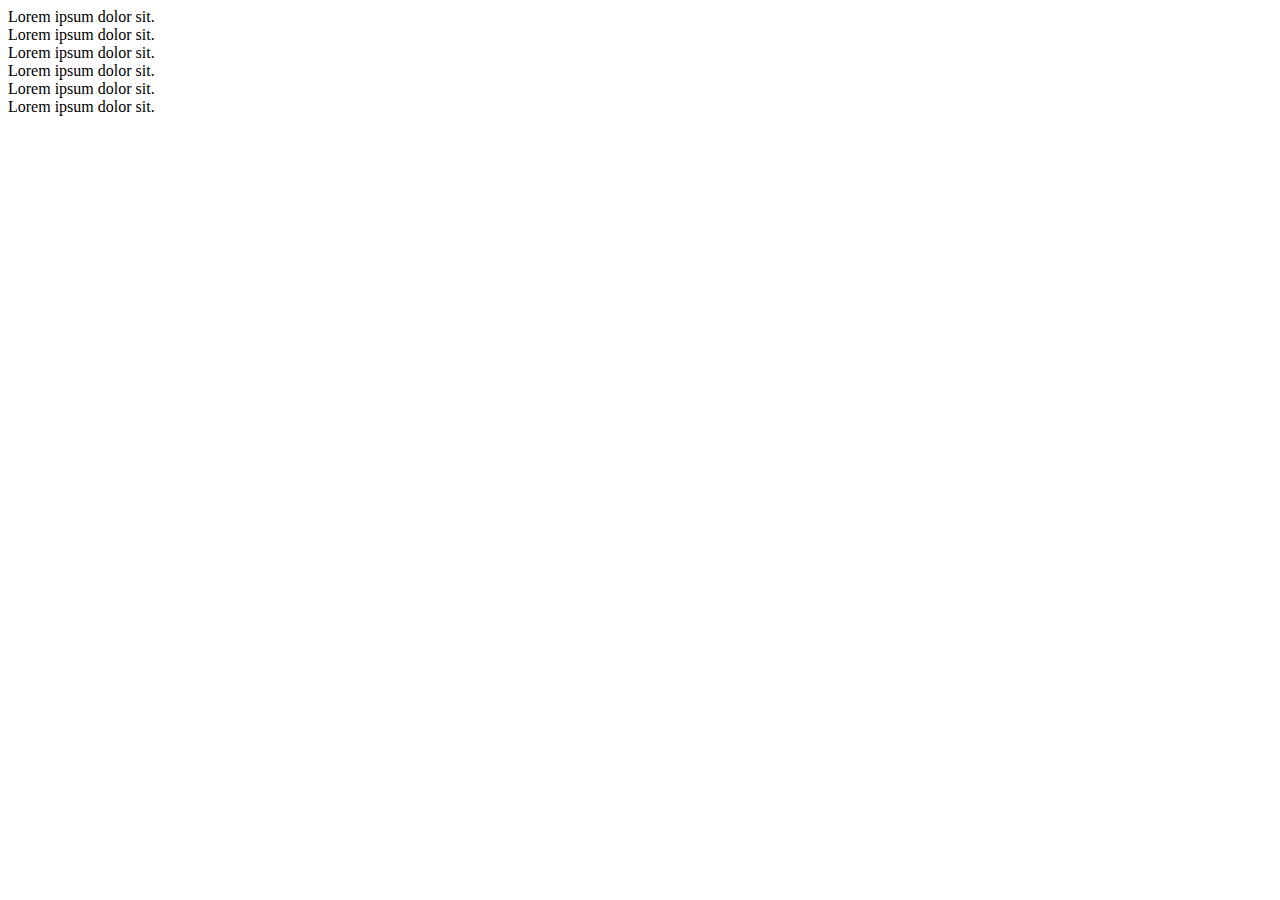
==== index2.html @ 618a91b0 "grid" ====
<!DOCTYPE html/>

<html>
    <head>
        <meta charset="utf-8">
        <title>Grid Test</title>
    </head>

    <body>
        <div class="container">
            <div>
                Lorem ipsum dolor sit.
            </div>
            <div>
                Lorem ipsum dolor sit.
            </div>
            <div>
                Lorem ipsum dolor sit.
            </div>
            <div>
                Lorem ipsum dolor sit.
            </div>
            <div>
                Lorem ipsum dolor sit.
            </div>
            <div>
                Lorem ipsum dolor sit.
            </div>
        </div>
    </body>
</html>
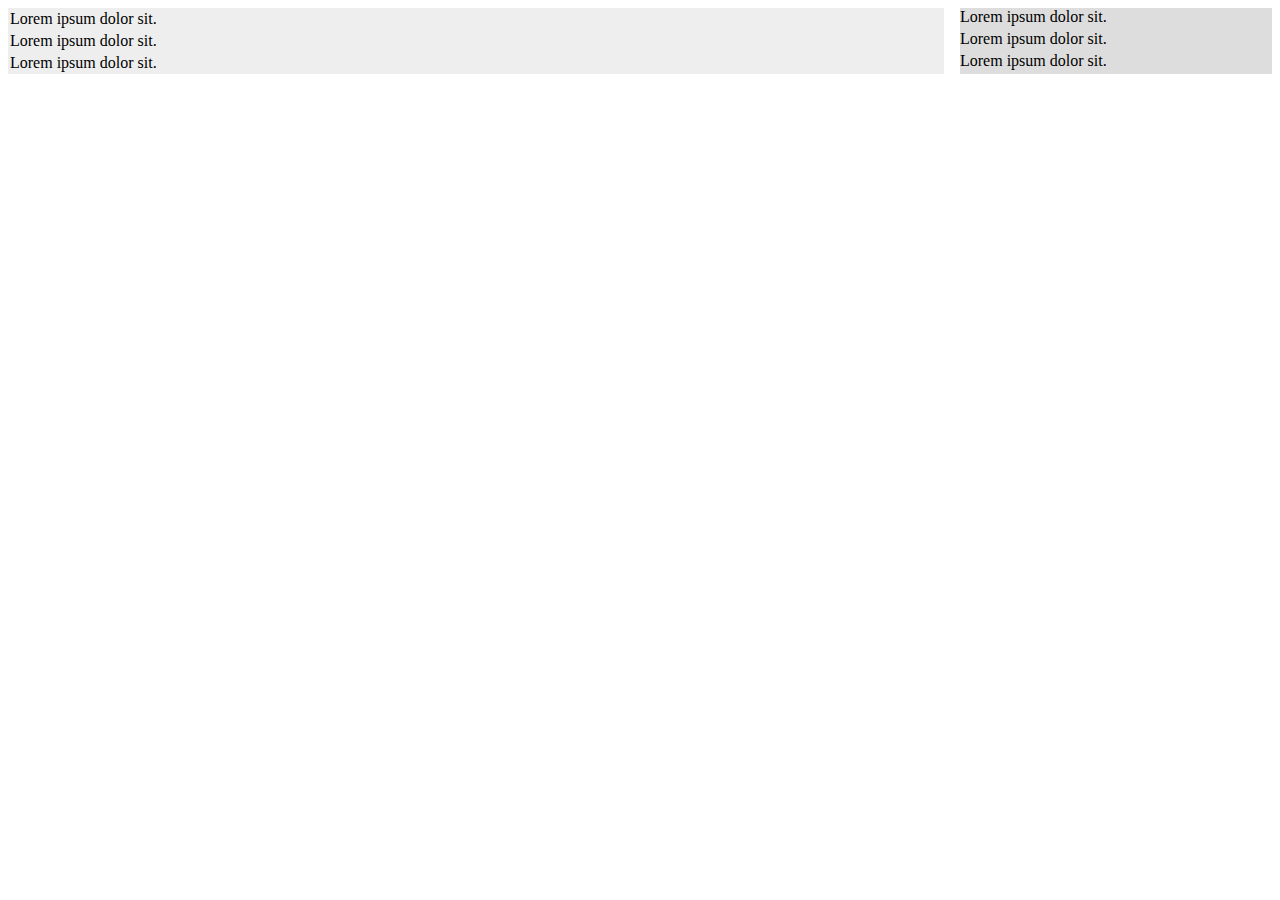
==== commit 28eed207: "test" ====
--- a/index2.html
+++ b/index2.html
@@ -4,8 +4,8 @@
     <head>
         <meta charset="utf-8">
         <title>Grid Test</title>
+        <link rel="stylesheet" href="index.css" type="text/css">
     </head>
-
     <body>
         <div class="container">
             <div>
--- a/index.css
+++ b/index.css
@@ -0,0 +1,12 @@
+.container{
+    display: grid;
+    grid-template-columns: 3fr 1fr;
+    grid-column-gap: 1em;
+}
+.container > div:nth-child(odd){
+    background: #eeeeee;
+    padding: 2px;
+}
+.container > div:nth-child(even){
+    background: #dddddd
+}